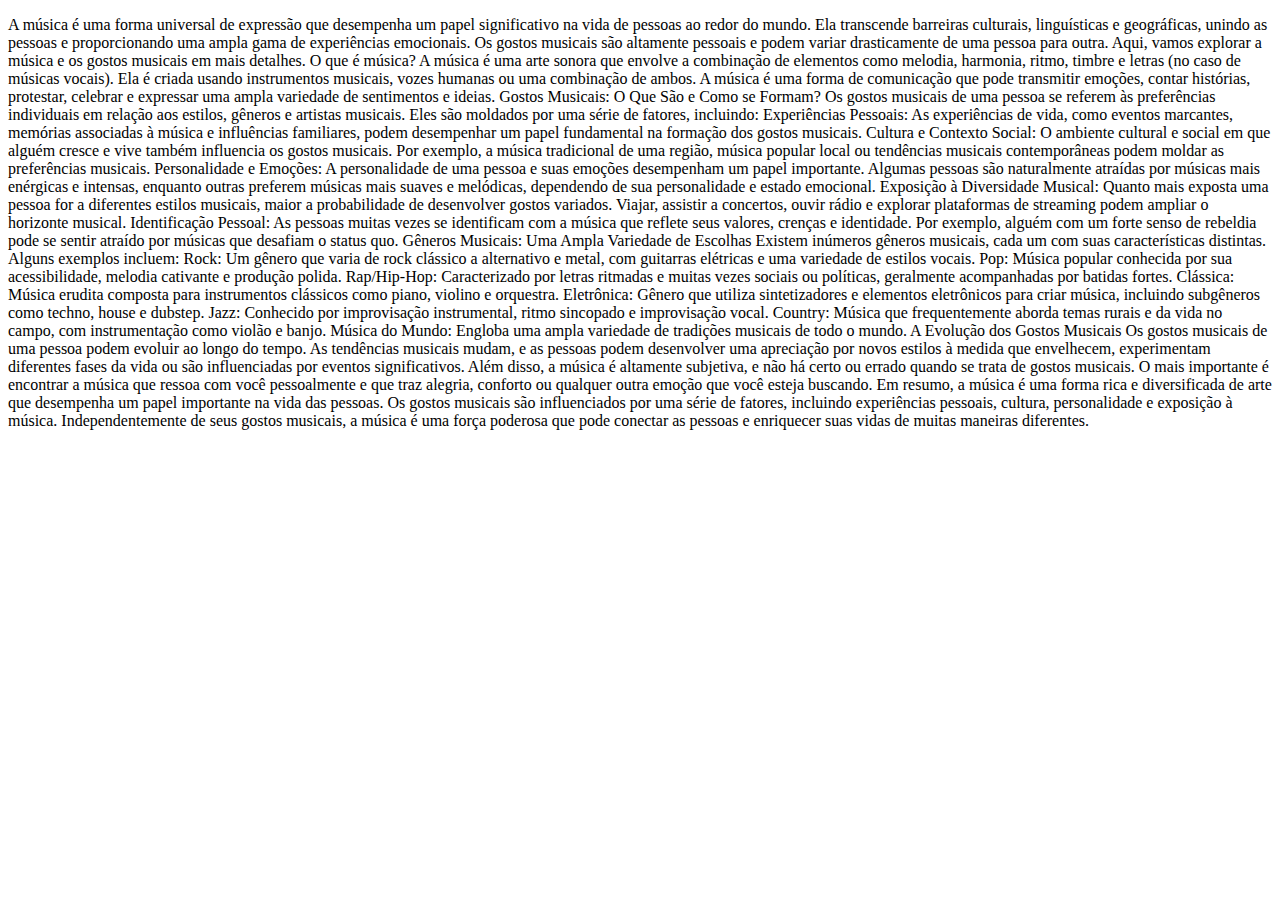
==== conteudo.html @ 6c9d41a7 "as" ====
<!-- conteudo.html -->
<!DOCTYPE html>
<html>
<head>
    <meta charset="utf-8">
    <meta http-equiv="X-UA-Compatible" content="IE=edge">
    <title></title>
    <meta name="description" content="">
    <meta name="viewport" content="width=device-width, initial-scale=1">
</head>
<body>

    <p> A música é uma forma universal de expressão que desempenha um papel significativo na vida de pessoas ao redor do mundo. Ela transcende barreiras culturais, linguísticas e geográficas, unindo as pessoas e proporcionando uma ampla gama de experiências emocionais. Os gostos musicais são altamente pessoais e podem variar drasticamente de uma pessoa para outra. Aqui, vamos explorar a música e os gostos musicais em mais detalhes.

    O que é música?
    
    A música é uma arte sonora que envolve a combinação de elementos como melodia, harmonia, ritmo, timbre e letras (no caso de músicas vocais). Ela é criada usando instrumentos musicais, vozes humanas ou uma combinação de ambos. A música é uma forma de comunicação que pode transmitir emoções, contar histórias, protestar, celebrar e expressar uma ampla variedade de sentimentos e ideias.
    
    Gostos Musicais: O Que São e Como se Formam?
    
    Os gostos musicais de uma pessoa se referem às preferências individuais em relação aos estilos, gêneros e artistas musicais. Eles são moldados por uma série de fatores, incluindo:
    
    Experiências Pessoais: As experiências de vida, como eventos marcantes, memórias associadas à música e influências familiares, podem desempenhar um papel fundamental na formação dos gostos musicais.
    
    Cultura e Contexto Social: O ambiente cultural e social em que alguém cresce e vive também influencia os gostos musicais. Por exemplo, a música tradicional de uma região, música popular local ou tendências musicais contemporâneas podem moldar as preferências musicais.
    
    Personalidade e Emoções: A personalidade de uma pessoa e suas emoções desempenham um papel importante. Algumas pessoas são naturalmente atraídas por músicas mais enérgicas e intensas, enquanto outras preferem músicas mais suaves e melódicas, dependendo de sua personalidade e estado emocional.
    
    Exposição à Diversidade Musical: Quanto mais exposta uma pessoa for a diferentes estilos musicais, maior a probabilidade de desenvolver gostos variados. Viajar, assistir a concertos, ouvir rádio e explorar plataformas de streaming podem ampliar o horizonte musical.
    
    Identificação Pessoal: As pessoas muitas vezes se identificam com a música que reflete seus valores, crenças e identidade. Por exemplo, alguém com um forte senso de rebeldia pode se sentir atraído por músicas que desafiam o status quo.
    
    Gêneros Musicais: Uma Ampla Variedade de Escolhas
    
    Existem inúmeros gêneros musicais, cada um com suas características distintas. Alguns exemplos incluem:
    
    Rock: Um gênero que varia de rock clássico a alternativo e metal, com guitarras elétricas e uma variedade de estilos vocais.
    
    Pop: Música popular conhecida por sua acessibilidade, melodia cativante e produção polida.
    
    Rap/Hip-Hop: Caracterizado por letras ritmadas e muitas vezes sociais ou políticas, geralmente acompanhadas por batidas fortes.
    
    Clássica: Música erudita composta para instrumentos clássicos como piano, violino e orquestra.
    
    Eletrônica: Gênero que utiliza sintetizadores e elementos eletrônicos para criar música, incluindo subgêneros como techno, house e dubstep.
    
    Jazz: Conhecido por improvisação instrumental, ritmo sincopado e improvisação vocal.
    
    Country: Música que frequentemente aborda temas rurais e da vida no campo, com instrumentação como violão e banjo.
    
    Música do Mundo: Engloba uma ampla variedade de tradições musicais de todo o mundo.
    
    A Evolução dos Gostos Musicais
    
    Os gostos musicais de uma pessoa podem evoluir ao longo do tempo. As tendências musicais mudam, e as pessoas podem desenvolver uma apreciação por novos estilos à medida que envelhecem, experimentam diferentes fases da vida ou são influenciadas por eventos significativos.
    
    Além disso, a música é altamente subjetiva, e não há certo ou errado quando se trata de gostos musicais. O mais importante é encontrar a música que ressoa com você pessoalmente e que traz alegria, conforto ou qualquer outra emoção que você esteja buscando.
    
    Em resumo, a música é uma forma rica e diversificada de arte que desempenha um papel importante na vida das pessoas. Os gostos musicais são influenciados por uma série de fatores, incluindo experiências pessoais, cultura, personalidade e exposição à música. Independentemente de seus gostos musicais, a música é uma força poderosa que pode conectar as pessoas e enriquecer suas vidas de muitas maneiras diferentes.
    </p>
</body>
</html>
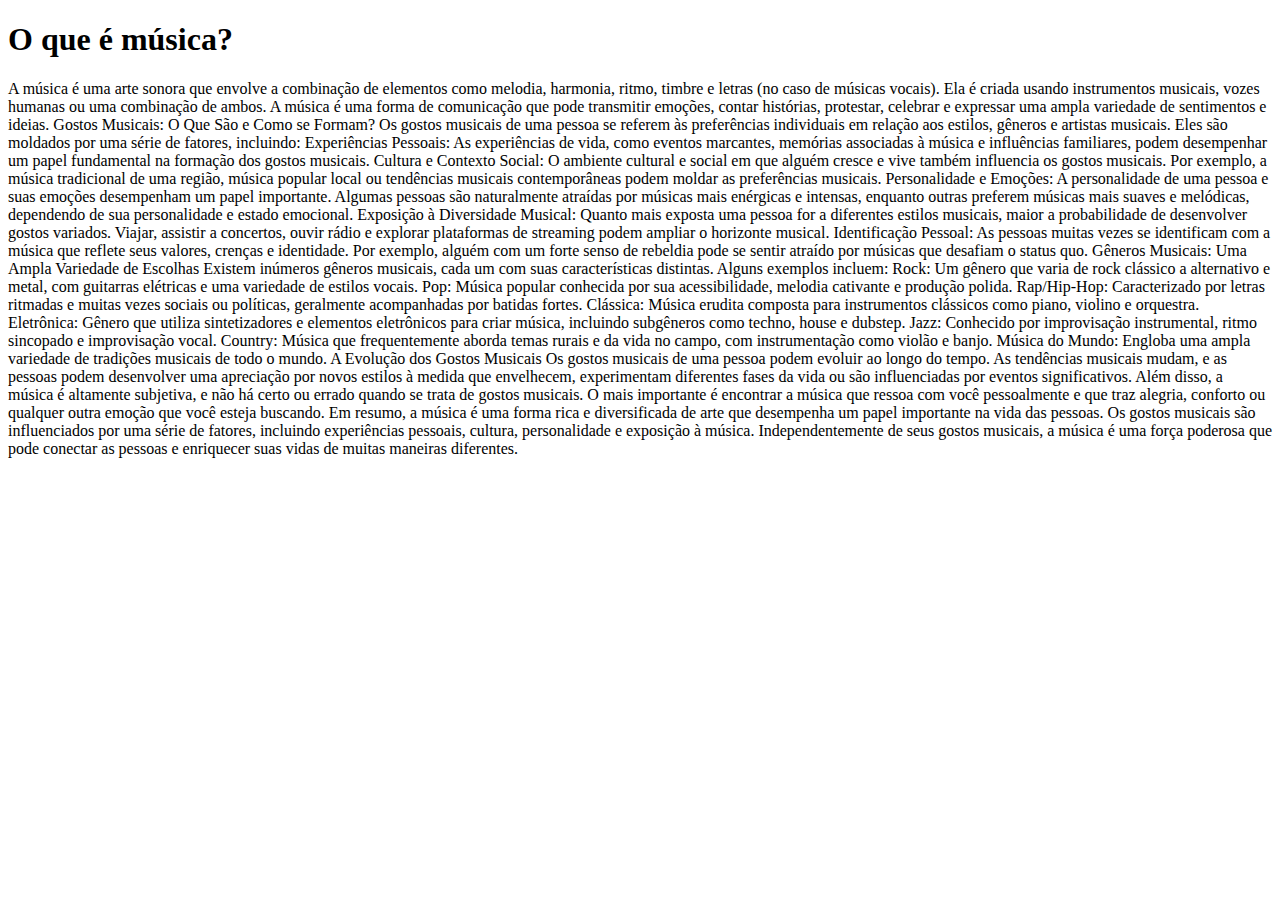
==== commit 3d578692: "a" ====
--- a/conteudo.html
+++ b/conteudo.html
@@ -10,15 +10,13 @@
 </head>
 <body>
 
-    <p> A música é uma forma universal de expressão que desempenha um papel significativo na vida de pessoas ao redor do mundo. Ela transcende barreiras culturais, linguísticas e geográficas, unindo as pessoas e proporcionando uma ampla gama de experiências emocionais. Os gostos musicais são altamente pessoais e podem variar drasticamente de uma pessoa para outra. Aqui, vamos explorar a música e os gostos musicais em mais detalhes.
 
-    O que é música?
-    
-    A música é uma arte sonora que envolve a combinação de elementos como melodia, harmonia, ritmo, timbre e letras (no caso de músicas vocais). Ela é criada usando instrumentos musicais, vozes humanas ou uma combinação de ambos. A música é uma forma de comunicação que pode transmitir emoções, contar histórias, protestar, celebrar e expressar uma ampla variedade de sentimentos e ideias.
-    
-    Gostos Musicais: O Que São e Como se Formam?
-    
-    Os gostos musicais de uma pessoa se referem às preferências individuais em relação aos estilos, gêneros e artistas musicais. Eles são moldados por uma série de fatores, incluindo:
+
+    <h1>O que é música?</h1>
+     A música é uma arte sonora que envolve a combinação de elementos como melodia, harmonia, ritmo, timbre e letras (no caso de músicas vocais). Ela é criada usando instrumentos musicais, vozes humanas ou uma combinação de ambos. A música é uma forma de comunicação que pode transmitir emoções, contar histórias, protestar, celebrar e expressar uma ampla variedade de sentimentos e ideias.
+
+     Gostos Musicais: O Que São e Como se Formam?
+     Os gostos musicais de uma pessoa se referem às preferências individuais em relação aos estilos, gêneros e artistas musicais. Eles são moldados por uma série de fatores, incluindo:
     
     Experiências Pessoais: As experiências de vida, como eventos marcantes, memórias associadas à música e influências familiares, podem desempenhar um papel fundamental na formação dos gostos musicais.
     
